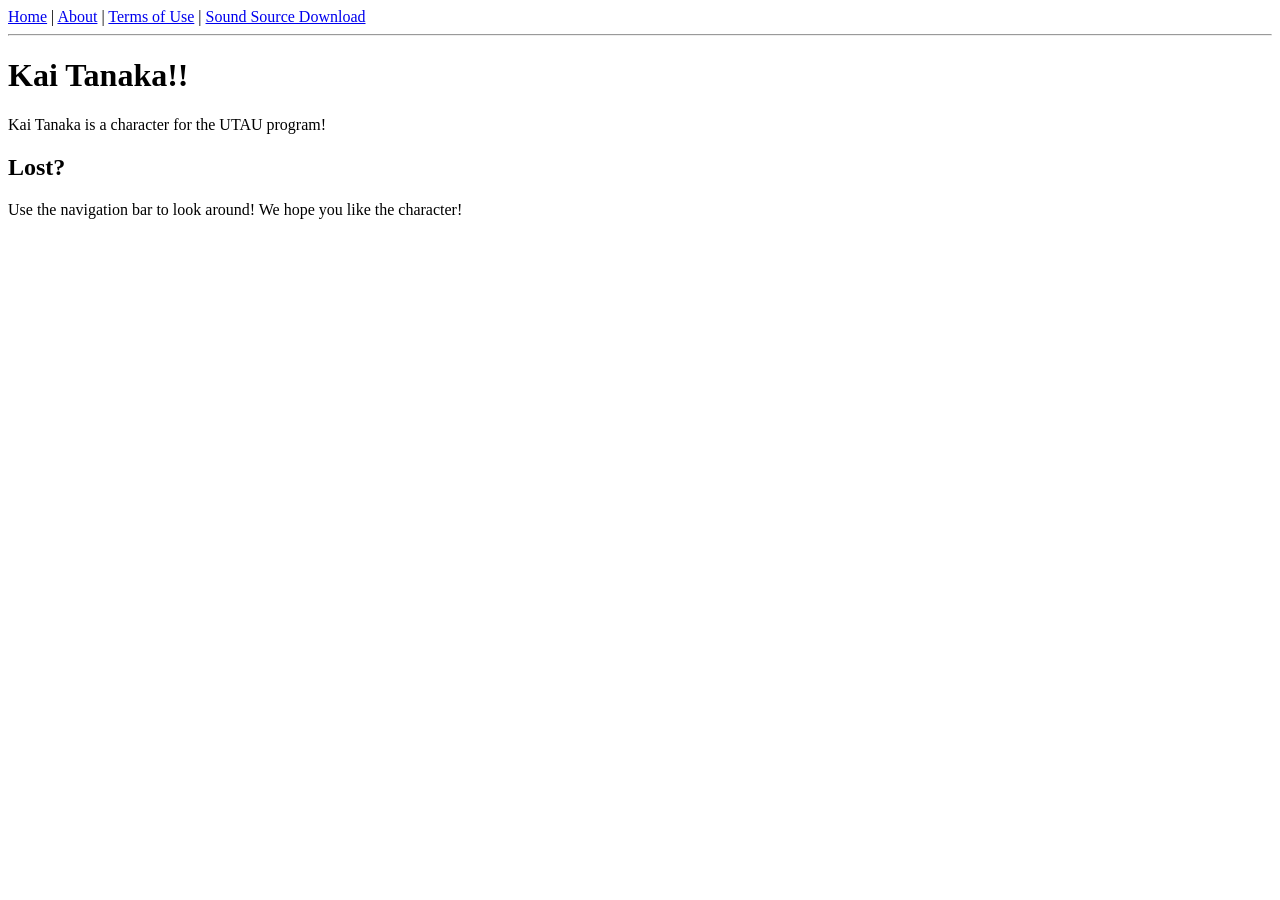
==== index.html @ 7c18d691 "Update index.html" ====
<!DOCTYPE html>
<html>
<head>
  <title>Kai Tanaka's Home</title>
</head>
<body>
  
   <nav>  
    <a href="index.html">Home</a> |  
    <a href="abt.html">About</a> |  
    <a href="tou.html">Terms of Use</a> |
    <a href="vbdl.html">Sound Source Download</a>  
  </nav>  
  <hr>  
  
  <h1>Kai Tanaka!!</h1>
    <p>Kai Tanaka is a character for the UTAU program!</p>
    
  <h2>Lost?</h2>
    <p>Use the navigation bar to look around! We hope you like the character!</p>
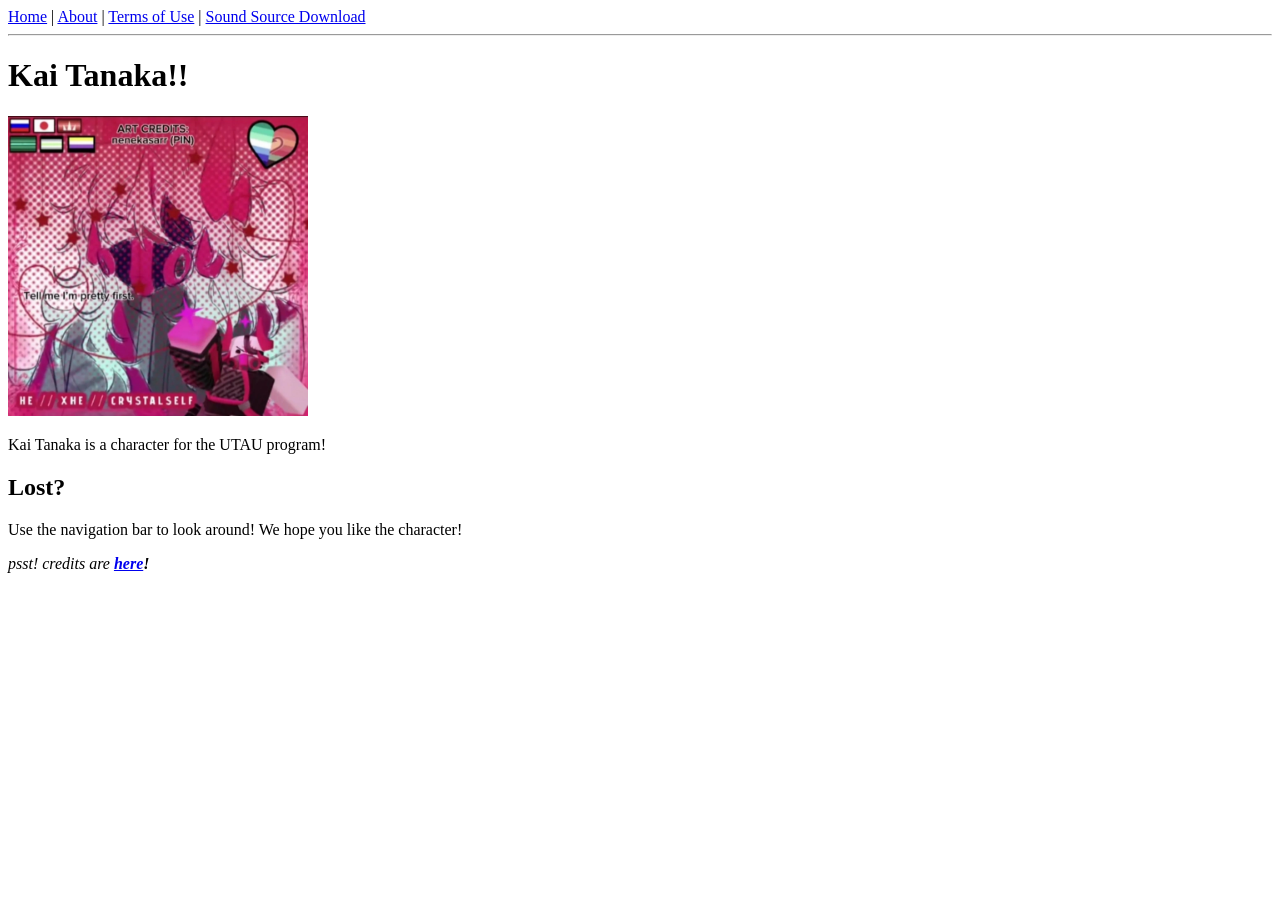
==== commit 280e00de: "Update index.html" ====
--- a/index.html
+++ b/index.html
@@ -14,8 +14,11 @@
   <hr>  
   
   <h1>Kai Tanaka!!</h1>
+  <img src="photos/tanaka-pfp.webp" alt="Kai Tanaka" width="300">
     <p>Kai Tanaka is a character for the UTAU program!</p>
     
   <h2>Lost?</h2>
     <p>Use the navigation bar to look around! We hope you like the character!</p>
-    
+  <p><em>psst! credits are <a href="credits.html"><strong>here<strong></a>!</em></p>
+</body>
+</html>
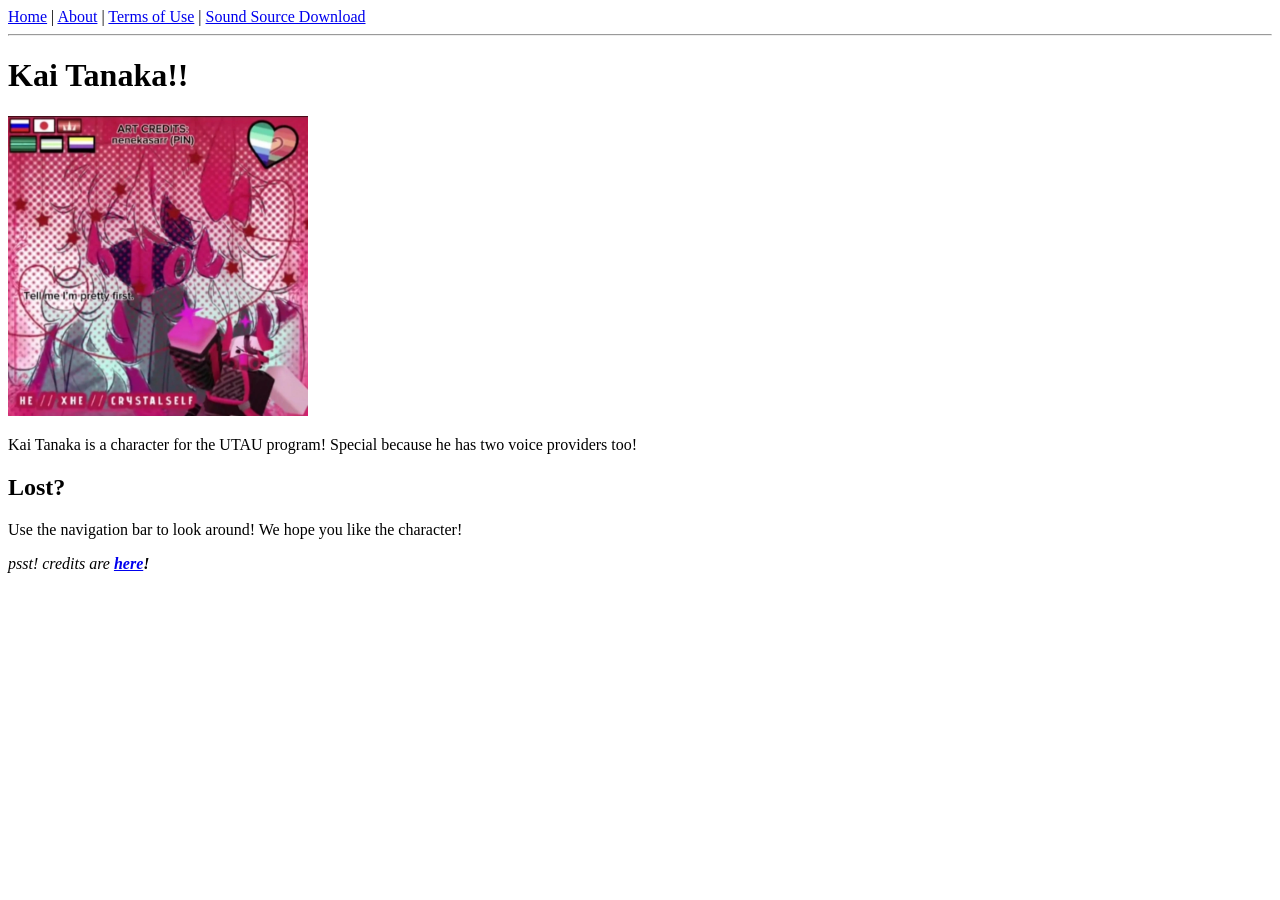
==== commit 9a59dd9d: "Update index.html" ====
--- a/index.html
+++ b/index.html
@@ -15,7 +15,7 @@
   
   <h1>Kai Tanaka!!</h1>
   <img src="photos/tanaka-pfp.webp" alt="Kai Tanaka" width="300">
-    <p>Kai Tanaka is a character for the UTAU program!</p>
+    <p>Kai Tanaka is a character for the UTAU program! Special because he has two voice providers too!</p>
     
   <h2>Lost?</h2>
     <p>Use the navigation bar to look around! We hope you like the character!</p>
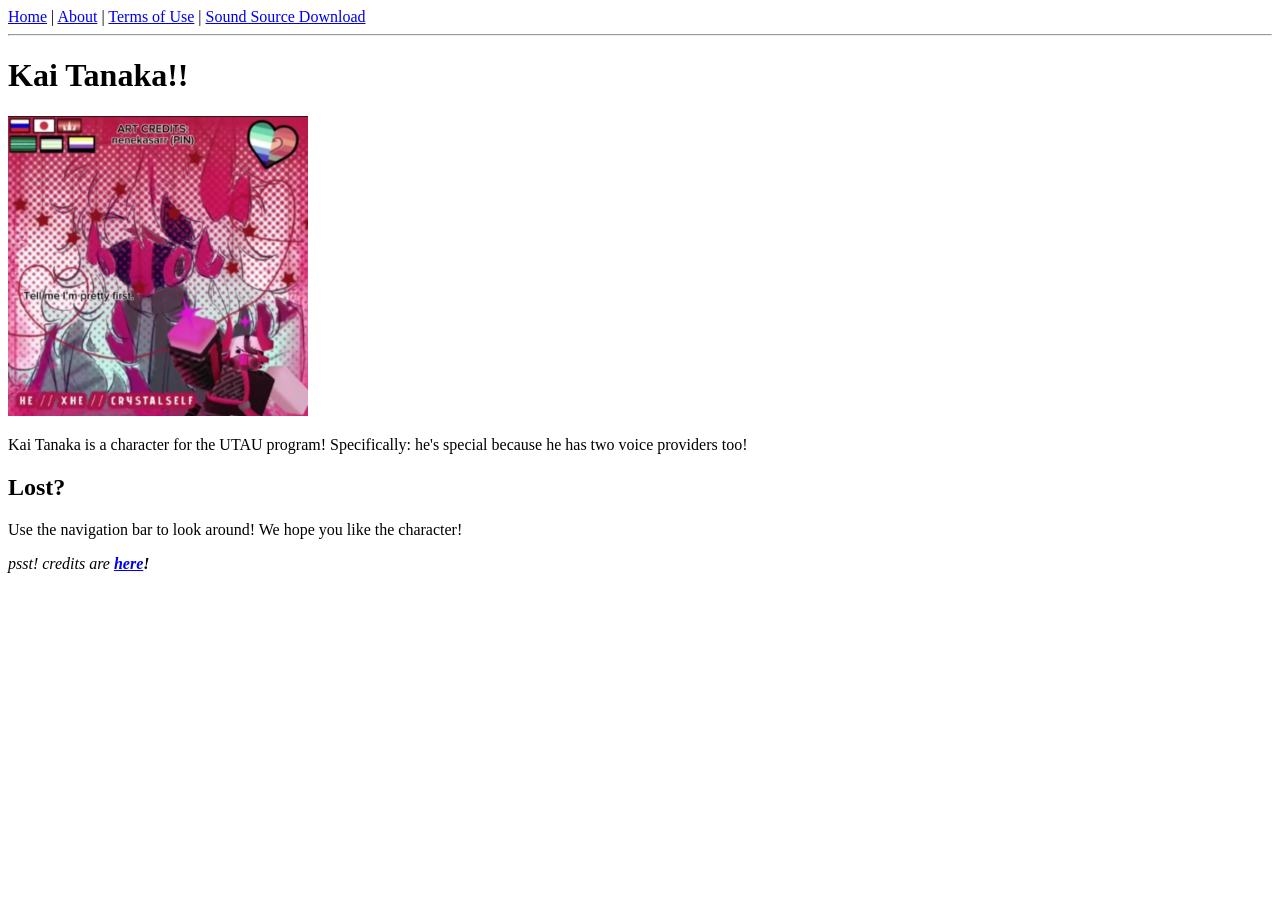
==== commit 1800404e: "Update index.html" ====
--- a/index.html
+++ b/index.html
@@ -15,7 +15,7 @@
   
   <h1>Kai Tanaka!!</h1>
   <img src="photos/tanaka-pfp.webp" alt="Kai Tanaka" width="300">
-    <p>Kai Tanaka is a character for the UTAU program! Special because he has two voice providers too!</p>
+    <p>Kai Tanaka is a character for the UTAU program! Specifically: he's special because he has two voice providers too!</p>
     
   <h2>Lost?</h2>
     <p>Use the navigation bar to look around! We hope you like the character!</p>
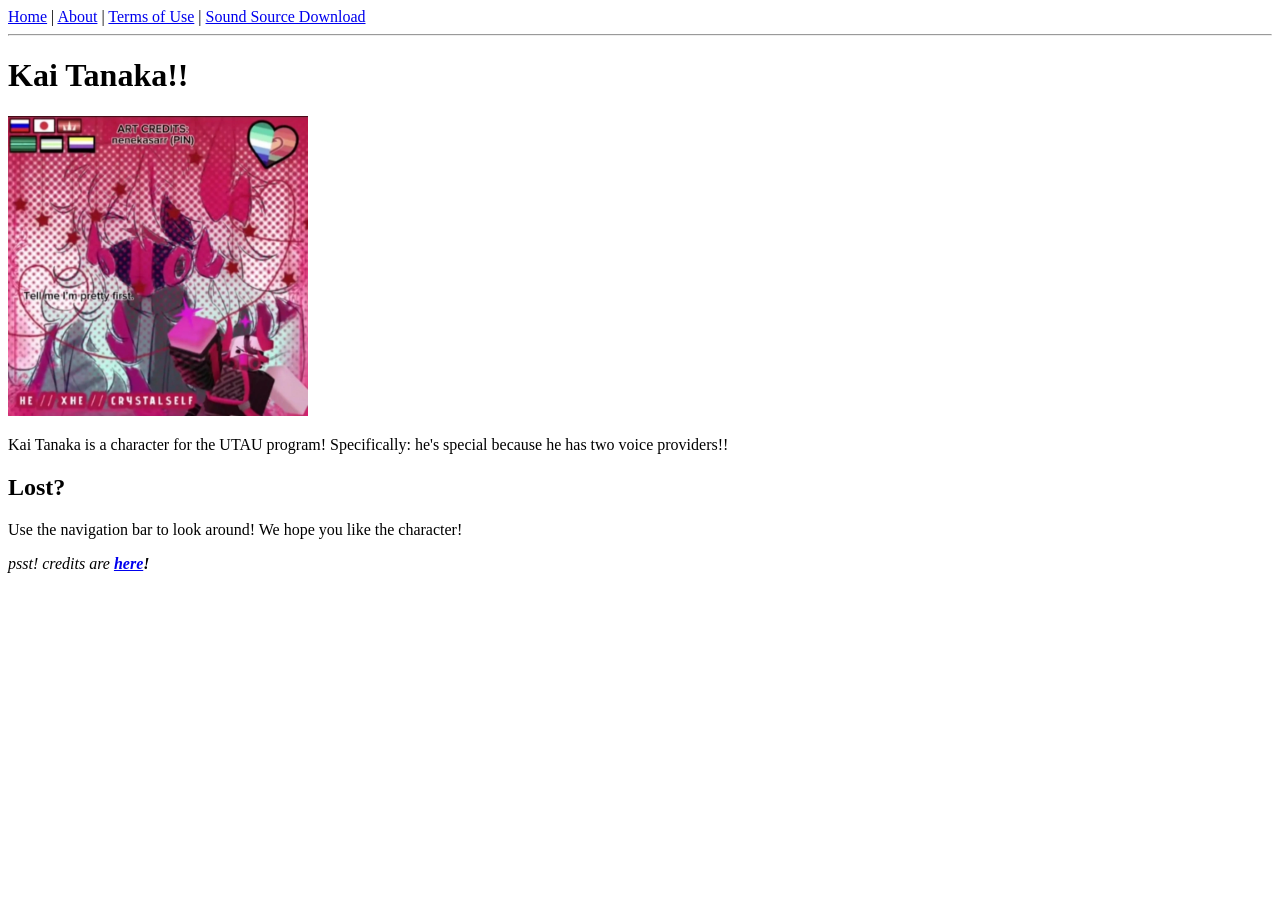
==== commit 522f36c9: "Update index.html" ====
--- a/index.html
+++ b/index.html
@@ -15,7 +15,7 @@
   
   <h1>Kai Tanaka!!</h1>
   <img src="photos/tanaka-pfp.webp" alt="Kai Tanaka" width="300">
-    <p>Kai Tanaka is a character for the UTAU program! Specifically: he's special because he has two voice providers too!</p>
+    <p>Kai Tanaka is a character for the UTAU program! Specifically: he's special because he has two voice providers!!</p>
     
   <h2>Lost?</h2>
     <p>Use the navigation bar to look around! We hope you like the character!</p>
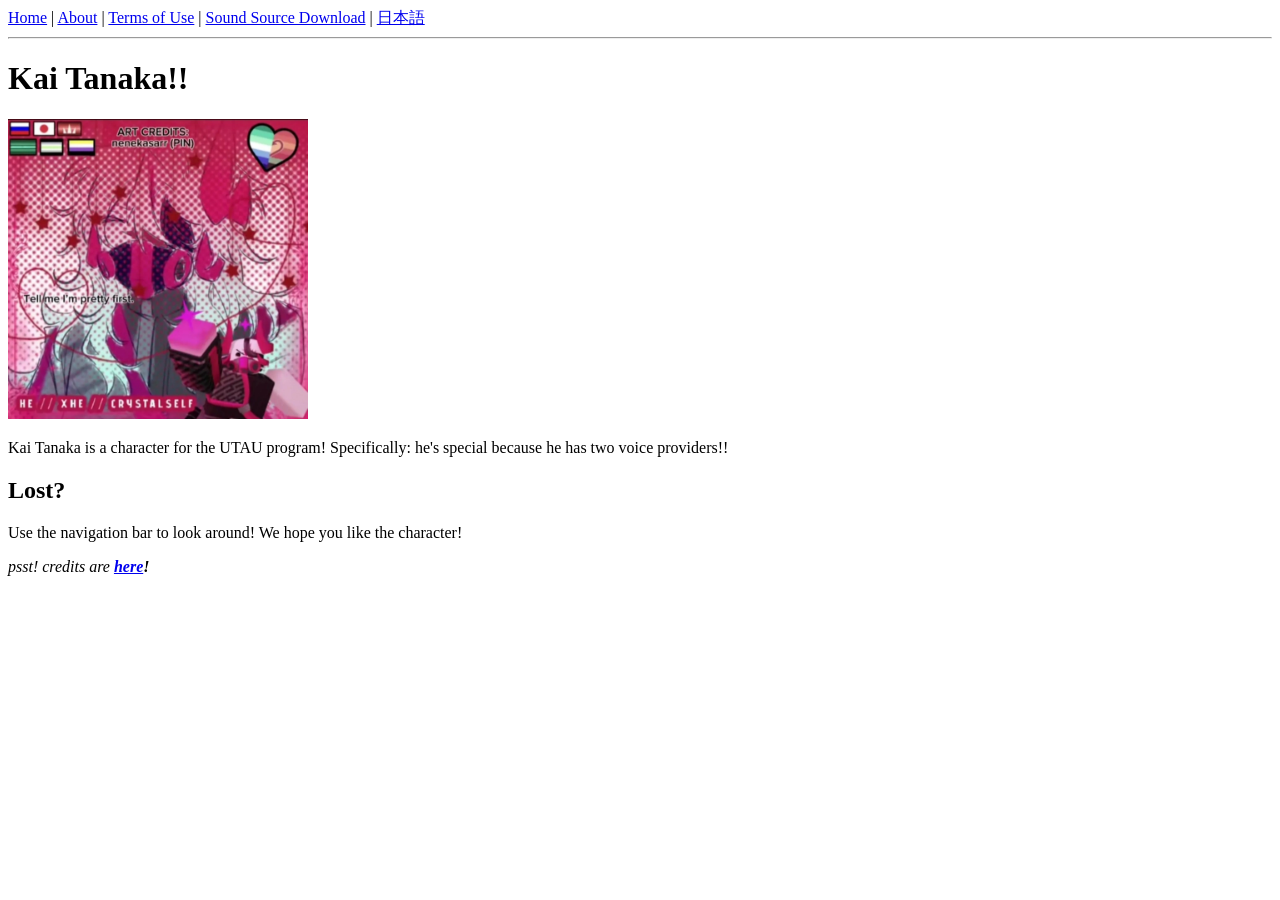
==== commit 359a7c1c: "Update index.html" ====
--- a/index.html
+++ b/index.html
@@ -9,7 +9,8 @@
     <a href="index.html">Home</a> |  
     <a href="abt.html">About</a> |  
     <a href="tou.html">Terms of Use</a> |
-    <a href="vbdl.html">Sound Source Download</a>  
+    <a href="vbdl.html">Sound Source Download</a> |
+    <a href="/ja/index.html">日本語</a>
   </nav>  
   <hr>  
   
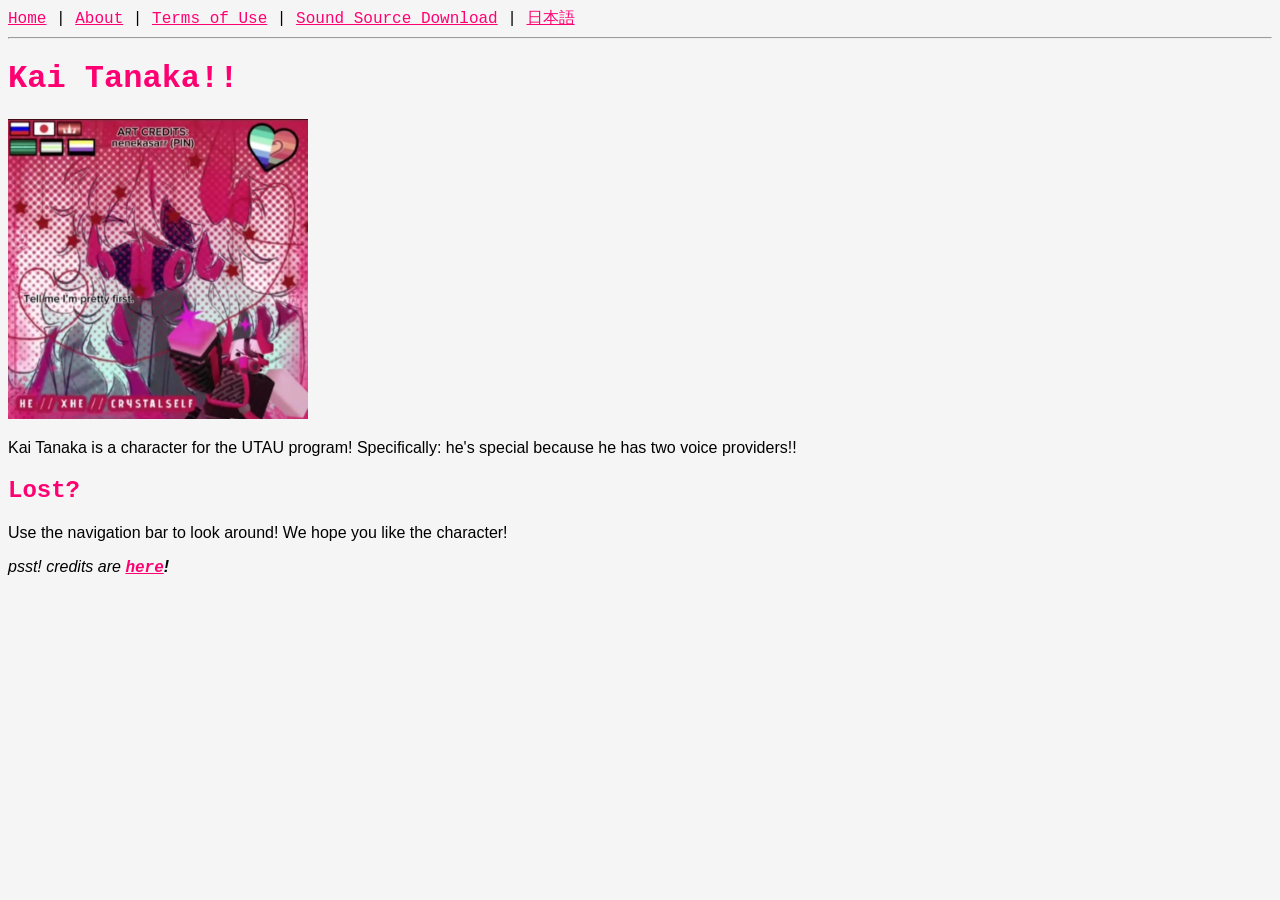
==== commit 66fbc83e: "Update index.html" ====
--- a/index.html
+++ b/index.html
@@ -2,6 +2,7 @@
 <html>
 <head>
   <title>Kai Tanaka's Home</title>
+  <link rel="stylesheet" href="css/base-css.css">
 </head>
 <body>
   
--- a/css/base-css.css
+++ b/css/base-css.css
@@ -0,0 +1,30 @@
+body {
+    color: #000000;
+    font-family: sans-serif;
+    background-color: #f5f5f5;
+}
+
+nav {
+    color: #000000;
+    font-family: "Courier New", Courier, monospace;
+}
+
+h1 {
+    color: #FF0072;
+    font-family: "Courier New", Courier, monospace;
+}    
+
+p {
+    color: #000000;
+    font-family: Arial, sans-serif;
+}
+
+h2 {
+    color: #FF0072;
+    font-family: "Courier New", Courier, monospace;
+}
+
+a {
+    color: #FF0072;
+    font-family: "Courier New", Courier, monospace;
+}
